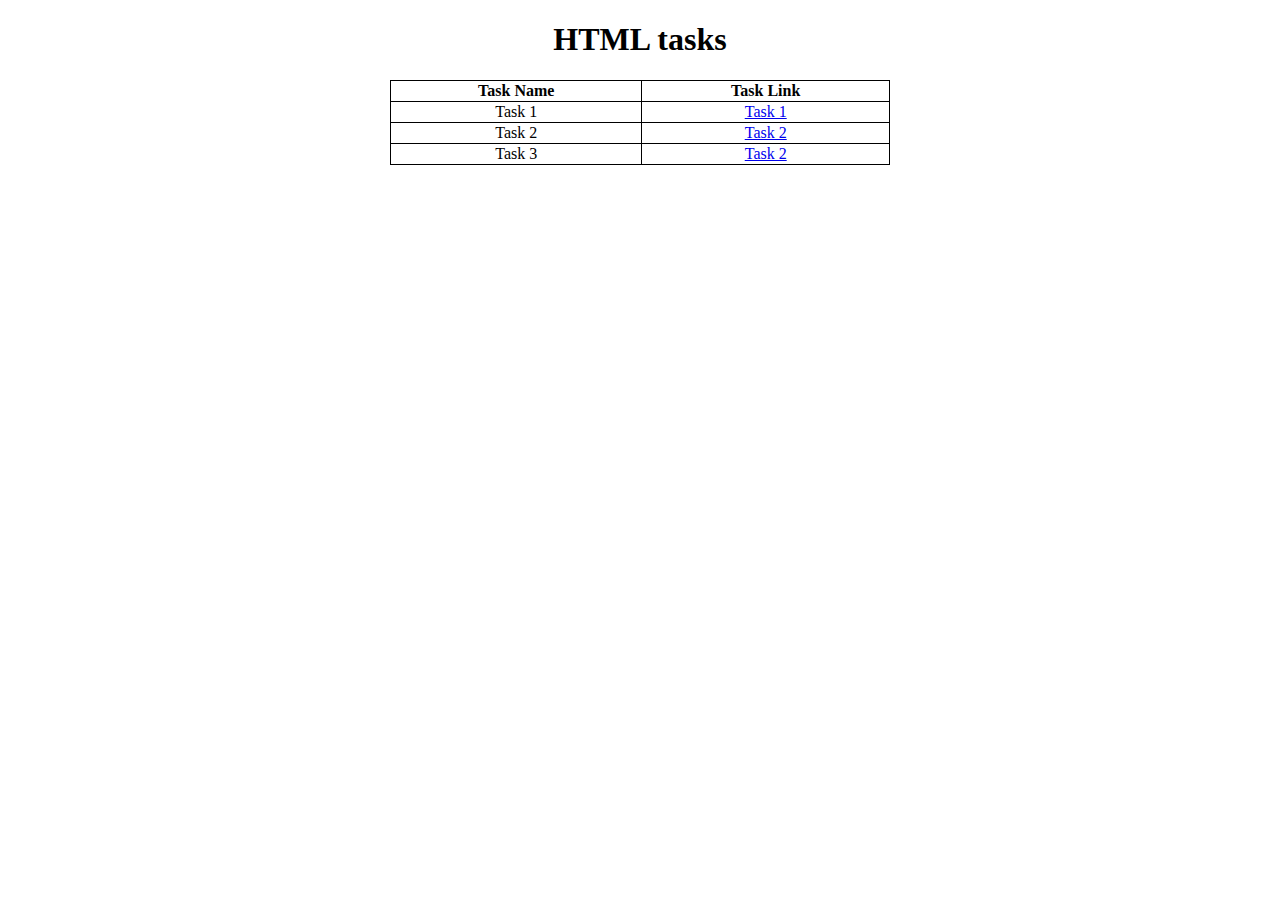
==== index.html @ f4cf3fe1 "Add files via upload" ====
<!DOCTYPE html>
<html lang="en">
  <head>
    <meta charset="UTF-8" />
    <meta name="viewport" content="width=device-width, initial-scale=1.0" />
    <title>Document</title>
    <style>
      h1 {
        text-align: center;
      }
      table,
      tr,
      td,
      th {
        border: 1px solid black;
        border-collapse: collapse;
        width: 500px;
        text-align: center;
      }
      table {
        margin-left: auto;
        margin-right: auto;
      }
    </style>
  </head>
  <body>
    <h1>HTML tasks</h1>
    <table>
      <tr>
        <th>Task Name</th>
        <th>Task Link</th>
      </tr>
      <tr>
        <td>Task 1</td>
        <td><a href="Task1.html">Task 1</a></td>
      </tr>
      <tr>
        <td>Task 2</td>
        <td><a href="Task2.html">Task 2</a></td>
      </tr>
      <tr>
        <td>Task 3</td>
        <td><a href="Task3.html">Task 2</a></td>
      </tr>
    </table>
  </body>
</html>
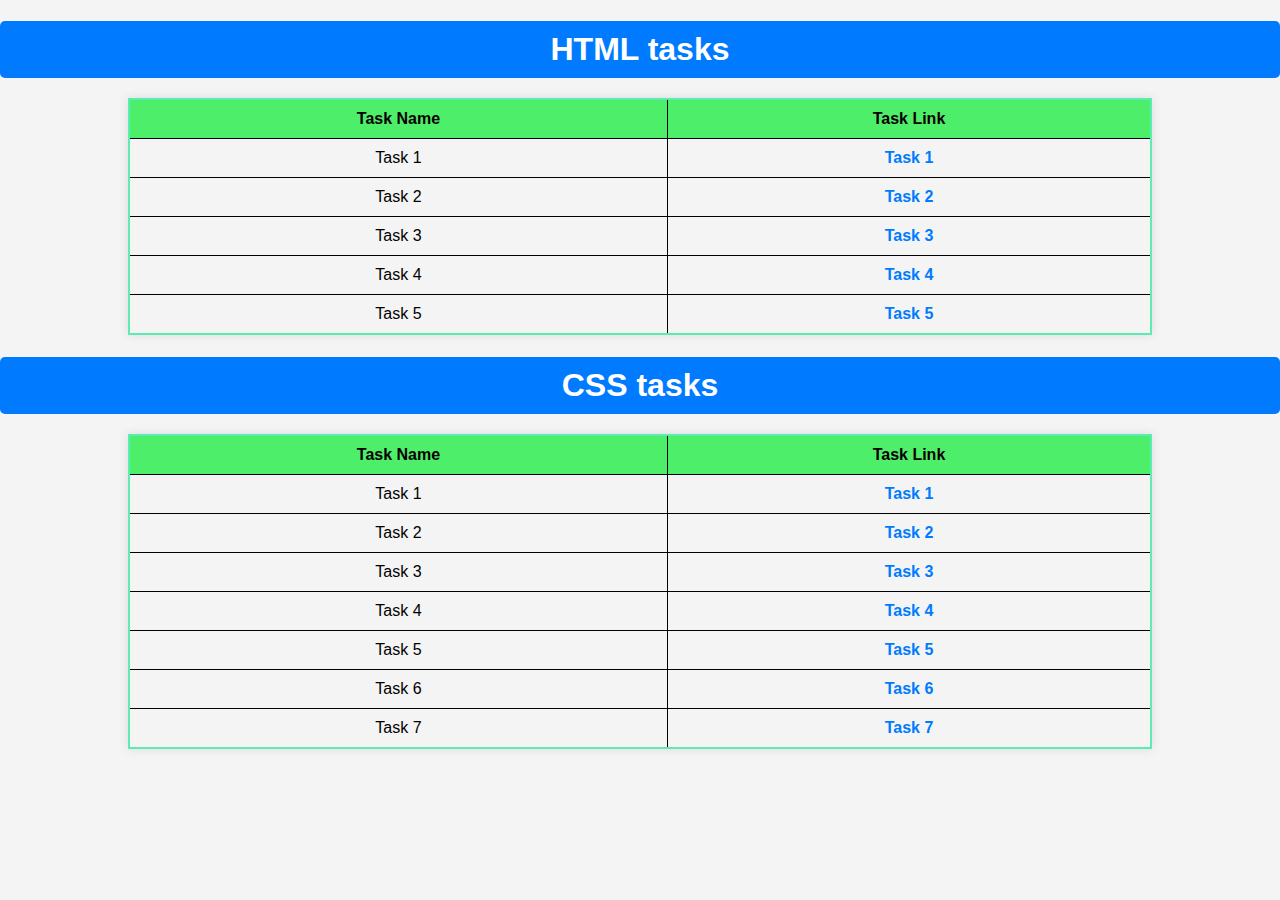
==== commit ce6fc3a8: "Add files via upload" ====
--- a/index.html
+++ b/index.html
@@ -3,24 +3,55 @@
   <head>
     <meta charset="UTF-8" />
     <meta name="viewport" content="width=device-width, initial-scale=1.0" />
-    <title>Document</title>
+    <title>MERN INTERNSHIP TASKS</title>
     <style>
+      body {
+        font-family: Arial, sans-serif;
+        background-color: #f4f4f4;
+        margin: 0;
+        padding: 0;
+      }
+
       h1 {
         text-align: center;
+        background-color: #007bff;
+        color: white;
+        padding: 10px;
+        margin-bottom: 20px;
+        border-radius: 5px;
       }
-      table,
-      tr,
-      td,
-      th {
-        border: 1px solid black;
+
+      table {
+        border: 2px solid #5bebb3;
         border-collapse: collapse;
-        width: 500px;
+        width: 80%;
+        margin: 0 auto;
+        box-shadow: 0 0 10px rgba(0, 0, 0, 0.1);
+      }
+
+      th,
+      td {
+        border: 1px solid #000000;
+        padding: 10px;
         text-align: center;
       }
-      table {
-        margin-left: auto;
-        margin-right: auto;
+
+      th {
+        background-color: #4dee6a;
+        color: rgb(9, 0, 0);
       }
+
+      a {
+        text-decoration: none;
+        color: #007bff;
+        font-weight: bold;
+      }
+
+      a:hover {
+        color: #0056b3;
+        text-decoration: underline;
+      }
+    </style>
     </style>
   </head>
   <body>
@@ -32,15 +63,59 @@
       </tr>
       <tr>
         <td>Task 1</td>
-        <td><a href="Task1.html">Task 1</a></td>
+        <td><a href="Task1.html" target="_blank">Task 1</a></td>
       </tr>
       <tr>
         <td>Task 2</td>
-        <td><a href="Task2.html">Task 2</a></td>
+        <td><a href="Task2.html" target="_blank">Task 2</a></td>
       </tr>
       <tr>
         <td>Task 3</td>
-        <td><a href="Task3.html">Task 2</a></td>
+        <td><a href="Task3.html" target="_blank">Task 3</a></td>
+      </tr>
+      <tr>
+        <td>Task 4</td>
+        <td><a href="Task4.html" target="_blank">Task 4</a></td>
+      </tr>
+      <tr>
+        <td>Task 5</td>
+        <td><a href="Task5.html" target="_blank">Task 5</a></td>
+      </tr>
+    </table>
+
+    <h1>CSS tasks</h1>
+    <table>
+      <tr>
+        <th>Task Name</th>
+        <th>Task Link</th>
+      </tr>
+      <tr>
+        <td>Task 1</td>
+        <td><a href="css1.html" target="_blank">Task 1</a></td>
+      </tr>
+      <tr>
+        <td>Task 2</td>
+        <td><a href="css2.html" target="_blank">Task 2</a></td>
+      </tr>
+      <tr>
+        <td>Task 3</td>
+        <td><a href="css3.html" target="_blank">Task 3</a></td>
+      </tr>
+      <tr>
+        <td>Task 4</td>
+        <td><a href="css4.html" target="_blank">Task 4</a></td>
+      </tr>
+      <tr>
+        <td>Task 5</td>
+        <td><a href="css5.html" target="_blank">Task 5</a></td>
+      </tr>
+      <tr>
+        <td>Task 6</td>
+        <td><a href="css6.html" target="_blank">Task 6</a></td>
+      </tr>
+      <tr>
+        <td>Task 7</td>
+        <td><a href="css7.html" target="_blank">Task 7</a></td>
       </tr>
     </table>
   </body>
